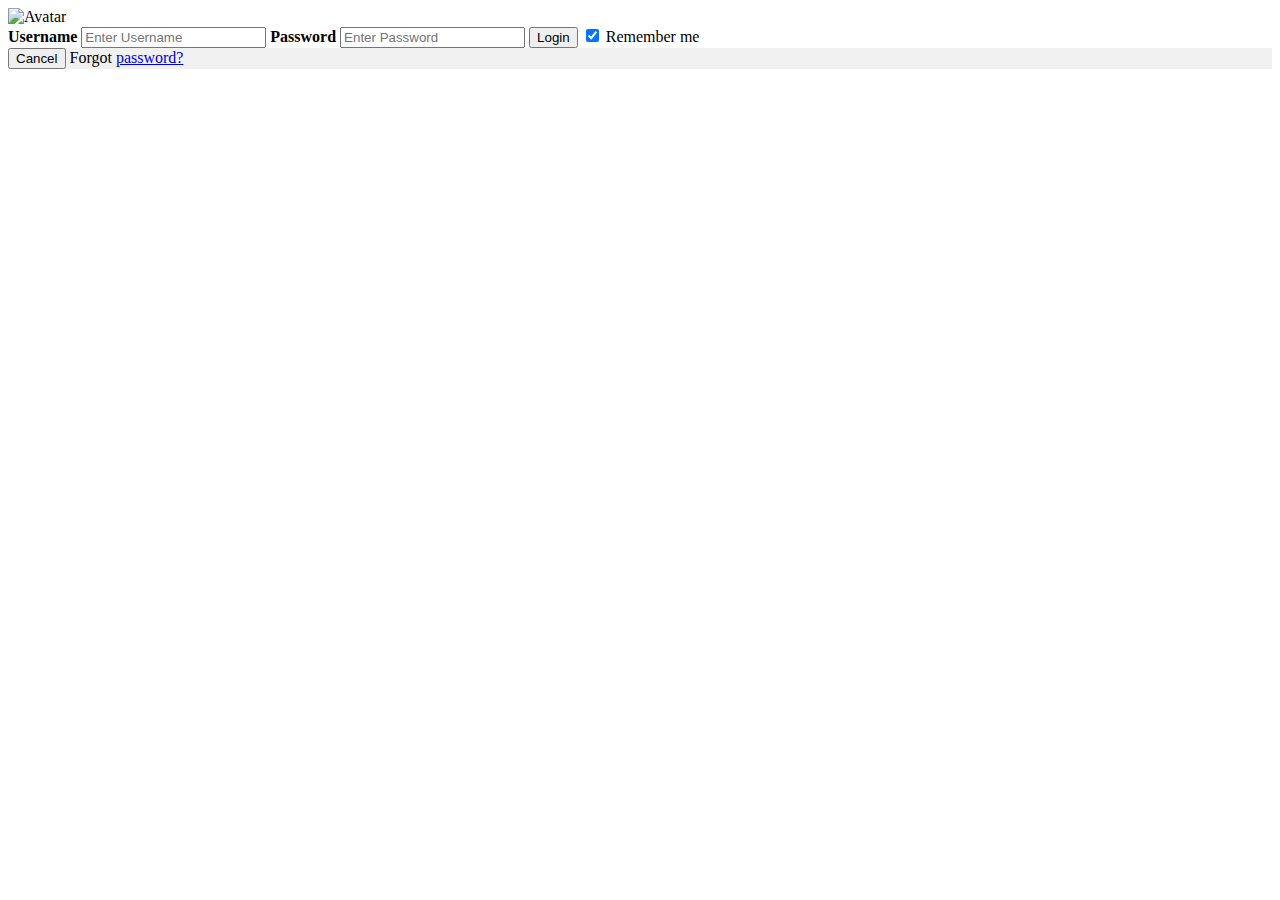
==== login.html @ f9a1b0ff "Create login.html" ====
<!DOCTYPE html>
<html>
<head>
	<title>Login</title>
	<link rel="stylesheet" type="text/css" href="css/loginstyle.css">
</head>
<body>
<form action="action_page.php" method="post">
  <div class="imgcontainer">
    <img src="avatar.gif" alt="Avatar" class="avatar">
  </div>

  <div class="container">
    <label for="uname"><b>Username</b></label>
    <input type="text" placeholder="Enter Username" name="uname" required>

    <label for="psw"><b>Password</b></label>
    <input type="password" placeholder="Enter Password" name="psw" required>

    <button type="submit">Login</button>
    <label>
      <input type="checkbox" checked="checked" name="remember"> Remember me
    </label>
  </div>

  <div class="container" style="background-color:#f1f1f1">
    <button type="button" class="cancelbtn">Cancel</button>
    <span class="psw">Forgot <a href="#">password?</a></span>
  </div>
</form>
    
</body>
</html>
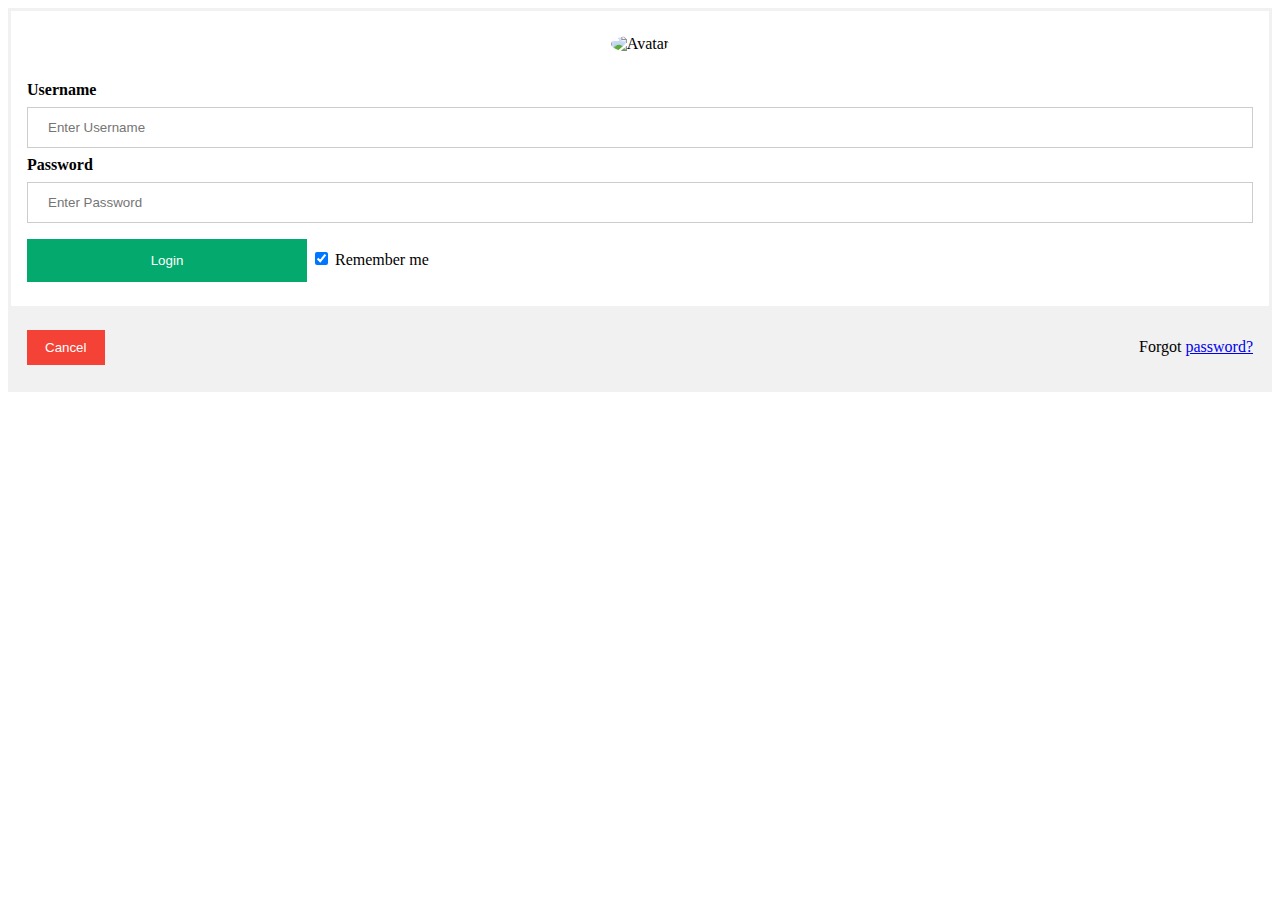
==== commit 165828ca: "Update login.html" ====
--- a/login.html
+++ b/login.html
@@ -7,7 +7,7 @@
 <body>
 <form action="action_page.php" method="post">
   <div class="imgcontainer">
-    <img src="avatar.gif" alt="Avatar" class="avatar">
+    <img src="images/avatar.gif" alt="Avatar" class="avatar">
   </div>
 
   <div class="container">
--- a/css/loginstyle.css
+++ b/css/loginstyle.css
@@ -0,0 +1,70 @@
+form {
+  border: 3px solid #f1f1f1;
+}
+
+/* Full-width inputs */
+input[type=text], input[type=password] {
+  width: 100%;
+  padding: 12px 20px;
+  margin: 8px 0;
+  display: inline-block;
+  border: 1px solid #ccc;
+  box-sizing: border-box;
+}
+
+/* Set a style for all buttons */
+button {
+  background-color: #04AA6D;
+  color: white;
+  padding: 14px 20px;
+  margin: 8px 0;
+  border: none;
+  cursor: pointer;
+  width: 280px;
+}
+
+/* Add a hover effect for buttons */
+button:hover {
+  opacity: 0.8;
+}
+
+/* Extra style for the cancel button (red) */
+.cancelbtn {
+  width: auto;
+  padding: 10px 18px;
+  background-color: #f44336;
+}
+
+/* Center the avatar image inside this container */
+.imgcontainer {
+  text-align: center;
+  margin: 24px 0 12px 0;
+}
+
+/* Avatar image */
+img.avatar {
+  width: 40%;
+  border-radius: 50%;
+}
+
+/* Add padding to containers */
+.container {
+  padding: 16px;
+}
+
+/* The "Forgot password" text */
+span.psw {
+  float: right;
+  padding-top: 16px;
+}
+
+/* Change styles for span and cancel button on extra small screens */
+@media screen and (max-width: 300px) {
+  span.psw {
+    display: block;
+    float: none;
+  }
+  .cancelbtn {
+    width: 100%;
+  }
+}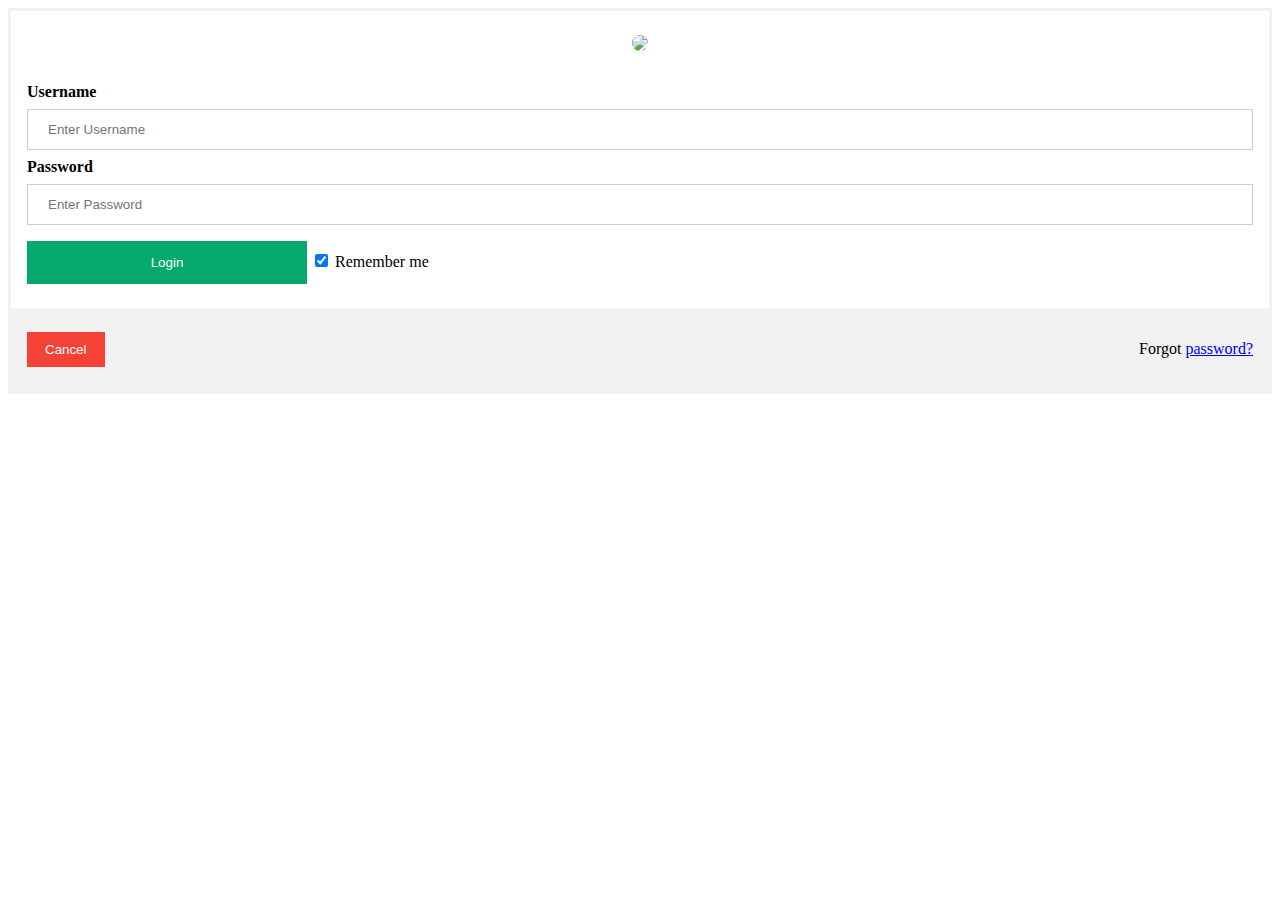
==== commit 86f7e961: "Update login.html" ====
--- a/login.html
+++ b/login.html
@@ -7,7 +7,7 @@
 <body>
 <form action="action_page.php" method="post">
   <div class="imgcontainer">
-    <img src="images/avatar.gif" alt="Avatar" class="avatar">
+    <img src="images/avatar.gif" class="avatar">
   </div>
 
   <div class="container">
@@ -24,7 +24,7 @@
   </div>
 
   <div class="container" style="background-color:#f1f1f1">
-    <button type="button" class="cancelbtn">Cancel</button>
+    <a href="index.html"><button type="button" class="cancelbtn">Cancel</button></a>
     <span class="psw">Forgot <a href="#">password?</a></span>
   </div>
 </form>
